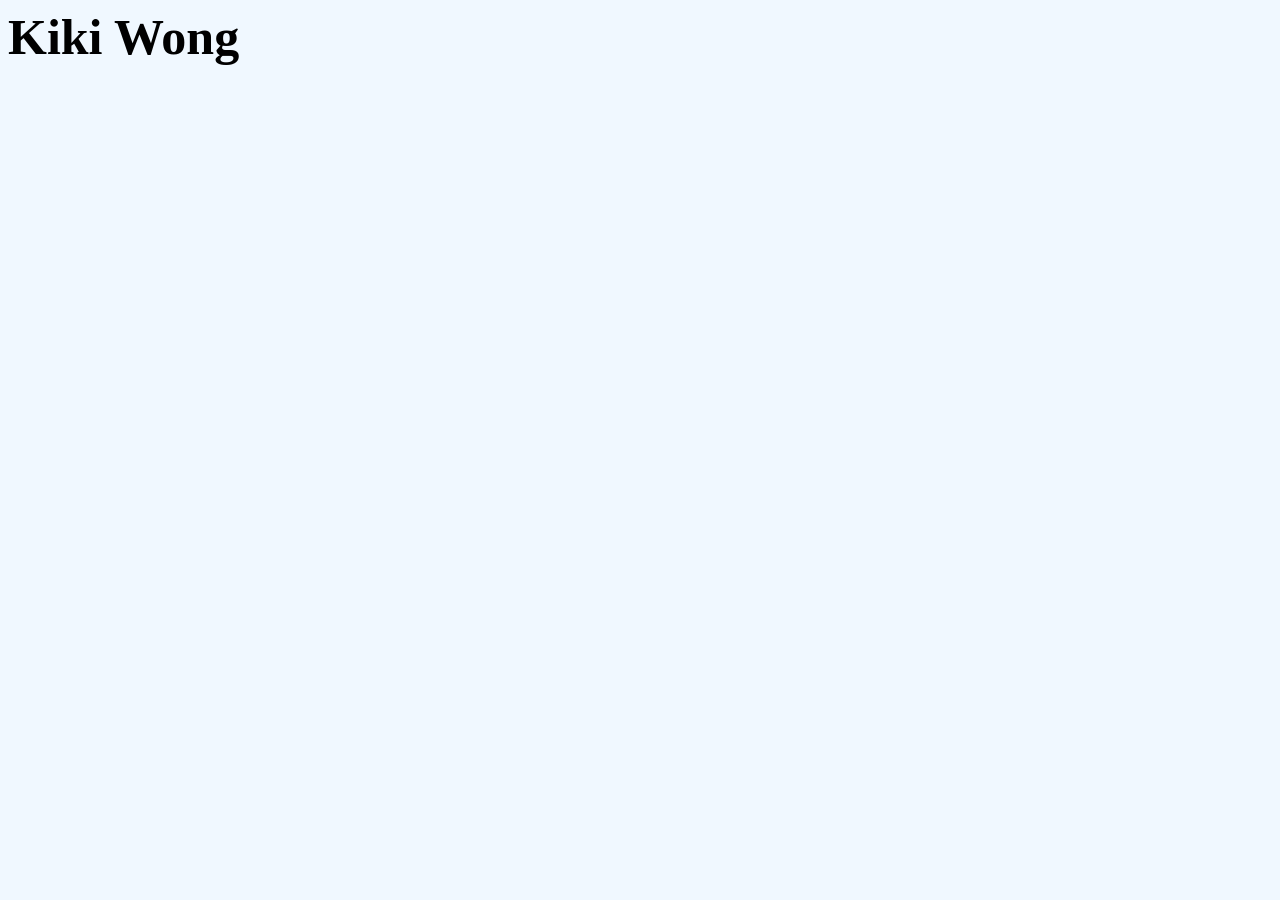
==== pages/index.html @ 2b22c6e2 "made it normal" ====
<DOCTYPE: html>
<html>
    <head>
        <title>Kiki Wong</title>
        <link rel="stylesheet" href="../styles/styles.css" />
    </head>
    <body class="color-body">
        <style></style>
        <div class="font">
            <h1>Kiki Wong</h1>
        </div>
    </body>
</html>
---- styles/styles.css ----
.font {
    font-family: "Trebuchet Ms";
    font-size: 25px;
}

.text-center {
    text-align: center;
}

.text-left {
    text-align: left;
}

.color-body {
    background-color: aliceblue;
}
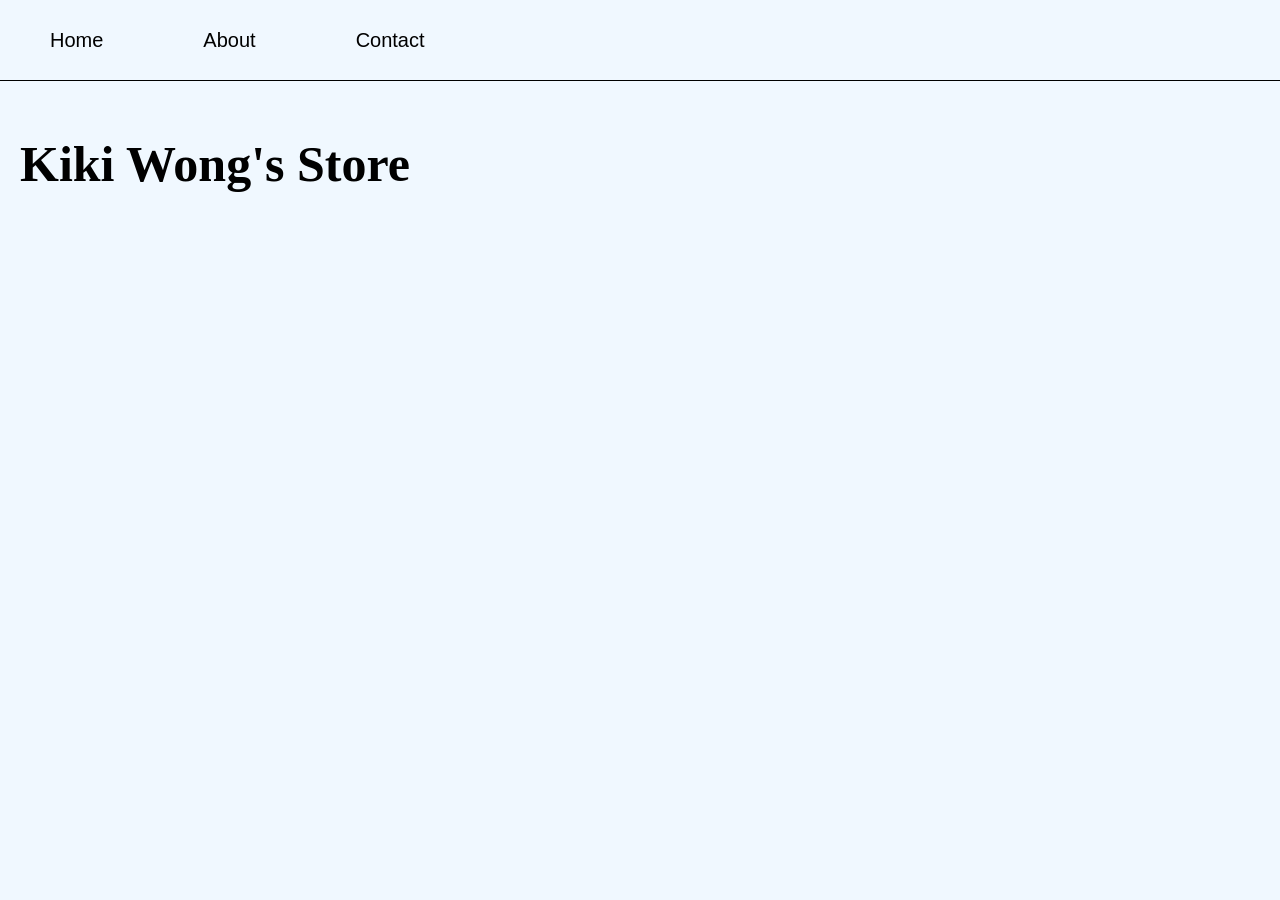
==== commit ccfd4e54: "added a real navbar" ====
--- a/pages/index.html
+++ b/pages/index.html
@@ -3,11 +3,40 @@
     <head>
         <title>Kiki Wong</title>
         <link rel="stylesheet" href="../styles/styles.css" />
+        <meta charset="UTF-8" />
+        <meta name="viewport" content="width=device-width, initial-scale=1.0" />
     </head>
     <body class="color-body">
-        <style></style>
-        <div class="font">
-            <h1>Kiki Wong</h1>
-        </div>
+        <nav class="navbar">
+            <ul class="flex-row gap">
+                <li class="no-bullet">
+                    <button
+                        class="nav-button"
+                        onclick="window.location.href='../pages/index.html'"
+                    >
+                        Home
+                    </button>
+                </li>
+                <li class="no-bullet">
+                    <button
+                        class="nav-button"
+                        onclick="window.location.href='../pages/about.html'"
+                    >
+                        About
+                    </button>
+                </li>
+                <li class="no-bullet">
+                    <button
+                        class="nav-button"
+                        onclick="window.location.href='../pages/contact.html'"
+                    >
+                        Contact
+                    </button>
+                </li>
+            </ul>
+        </nav>
+        <main class="font">
+            <h1>Kiki Wong's Store</h1>
+        </main>
     </body>
 </html>
--- a/styles/styles.css
+++ b/styles/styles.css
@@ -1,3 +1,11 @@
+body {
+    margin: 0;
+}
+
+main {
+    padding: 20px;
+}
+
 .font {
     font-family: "Trebuchet Ms";
     font-size: 25px;
@@ -14,3 +22,105 @@
 .color-body {
     background-color: aliceblue;
 }
+
+.txt-shadow {
+    text-shadow: 4px 3px 3px black;
+}
+
+.box-shadow {
+    box-shadow: 6px 4px 4px black;
+}
+
+.bg-black {
+    background-color: black;
+}
+
+.no-bullet {
+    list-style-type: none;
+}
+
+.flex-row {
+    display: flex;
+    flex-direction: row;
+}
+
+.flex-column {
+    display: flex;
+    flex-direction: column;
+}
+
+/*
+.navbar {
+    background-color: aliceblue;
+    height: 5em;
+    display: flex;
+    align-items: stretch;
+    justify-content: space-between;
+    border-bottom: 1px solid black;
+}
+
+.nav-button {
+    background-color: aliceblue;
+    width: 100%;
+    border: none;
+    color: black;
+    font-size: 18px;
+    text-decoration: none;
+    cursor: pointer;
+    height: 100%;
+}
+
+.nav-button:hover {
+    background-color: gray;
+}
+*/
+
+.navbar {
+    background-color: aliceblue;
+    height: 5em;
+    display: flex;
+    align-items: stretch; /* important */
+    border-bottom: 1px solid black;
+}
+
+/* Make the ul fill the navbar */
+.navbar ul {
+    display: flex;
+    height: 100%;
+    margin: 0;
+    padding: 0;
+}
+
+/* Make each li fill the navbar */
+.navbar li {
+    list-style: none;
+    display: flex;
+    /* height: 100%; */
+    flex: 1 1 0;
+}
+
+/* Now the button can actually fill the space */
+.nav-button {
+    display: flex;
+    align-items: center;
+    justify-content: center;
+    height: 100%;
+    width: 100%;
+    padding: 0 50px;
+    background-color: aliceblue;
+    color: black;
+    border: none;
+    font-size: 20px;
+    cursor: pointer;
+    flex: 1;
+    transition: 0.3s;
+}
+
+.nav-button:hover {
+    background-color: mediumseagreen;
+    color: white;
+}
+
+/*.gap {
+    gap: 5em;
+}*/
